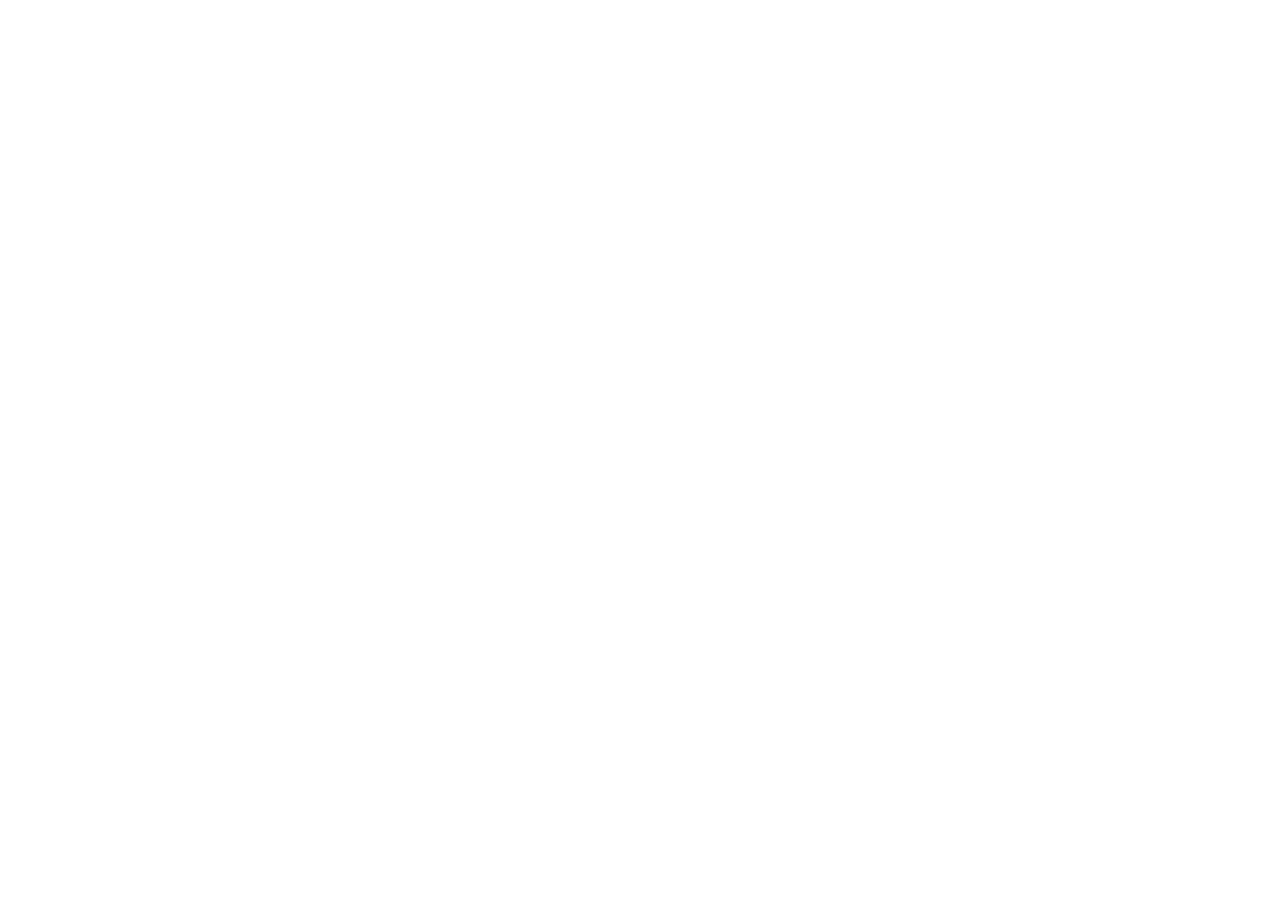
==== index.html @ 0e22e1ee "add vue lib" ====
<!DOCTYPE html>
<html lang="en">
<head>
    <meta charset="UTF-8">
    <title>Title</title>
</head>
<body>

<script src="src/Z.js"></script>
<script src="lib/jquery-3.2.1.js"></script>
</body>
</html>
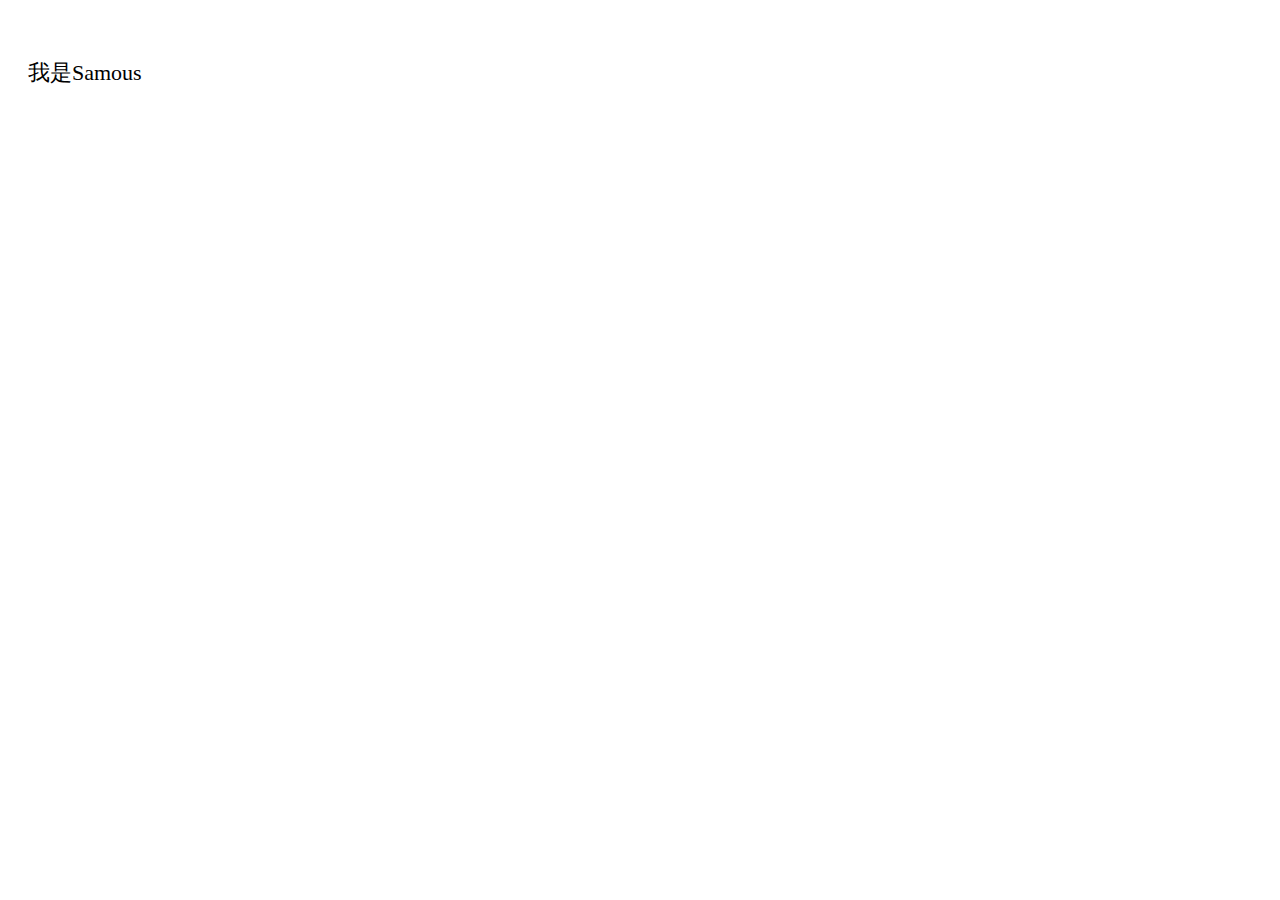
==== commit 24ecd960: "z" ====
--- a/index.html
+++ b/index.html
@@ -6,7 +6,23 @@
 </head>
 <body>
 
+<script src="lib/jquery-3.2.1.js"></script>
 <script src="src/Z.js"></script>
-<script src="lib/jquery-3.2.1.js"></script>
+
+<template id="demo">
+    <div>
+        <nb>if(data.name == 'samous'){</nb>
+            <div style="padding: 50px 20px; font-size: 22px">我是Samous</div>
+        <nb>}</nb>
+    </div>
+</template>
+<script>
+    var temp = $('#demo'),
+        data = {
+            name: 'samous'
+        };
+    temp.after( Z.TEEval( temp.html(), data ) ).remove()
+</script>
+
 </body>
 </html>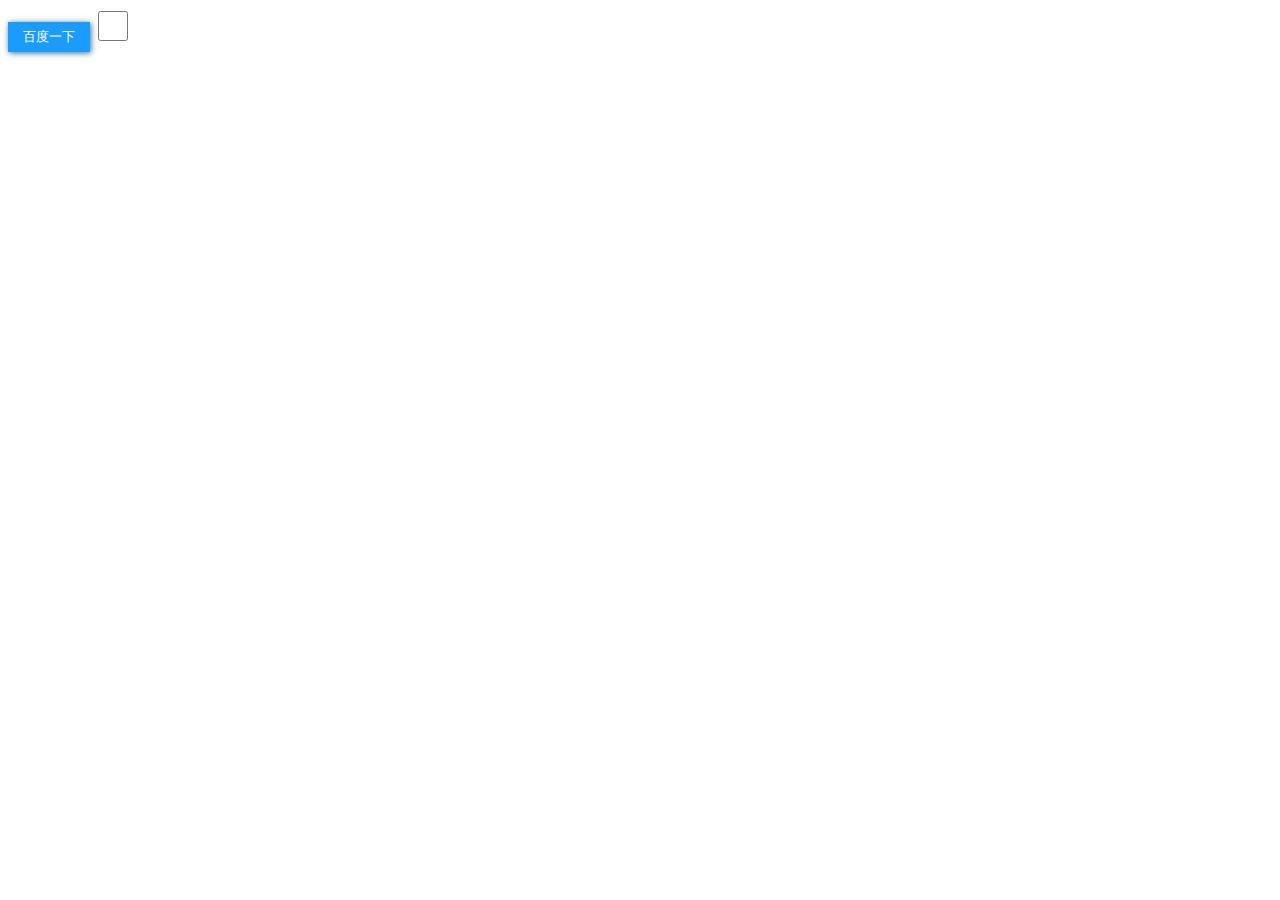
==== commit 85c3eb6f: "promise" ====
--- a/index.html
+++ b/index.html
@@ -1,28 +1,32 @@
+<!-- doctype:  -->
+<!-- H4 H5 分别是什么意思 -->
 <!DOCTYPE html>
+
+
 <html lang="en">
 <head>
     <meta charset="UTF-8">
-    <title>Title</title>
+    <meta name="viewport"
+          content="width=device-width, user-scalable=no, initial-scale=1.0, maximum-scale=1.0, minimum-scale=1.0">
+    <meta http-equiv="X-UA-Compatible" content="ie=edge">
+    <title>Document</title>
 </head>
 <body>
+<!--<img src="./image/img-1.jpg" alt="">-->
+<!--<img src="./image/img-2.jpg" alt="">-->
+<!--<img src="./image/img-3.jpg" alt="">-->
+<!--<img src="/image/img-1.jpg" alt="">-->
+<!--<img src="../123.jpg" alt="">-->
+<input type="button" id="baidu" value="百度一下" style="padding: 6px 15px; color: #FFF; border: none; background: #1B9CFC; box-shadow: 1px 1px 6px #31708f">
+<input type="checkbox" style="width: 30px; height:30px" >
 
-<script src="lib/jquery-3.2.1.js"></script>
-<script src="src/Z.js"></script>
-
-<template id="demo">
-    <div>
-        <nb>if(data.name == 'samous'){</nb>
-            <div style="padding: 50px 20px; font-size: 22px">我是Samous</div>
-        <nb>}</nb>
-    </div>
-</template>
+<!--<script src="./note/ES6/promise.js"></script>-->
+<script src="./note/ES6/test.js"></script>
 <script>
-    var temp = $('#demo'),
-        data = {
-            name: 'samous'
-        };
-    temp.after( Z.TEEval( temp.html(), data ) ).remove()
+    // var target = new EventEmitter('baidu');
+    // target.once('click', function () {
+    //     alert(1)
+    // })
 </script>
-
 </body>
-</html>+</html>
